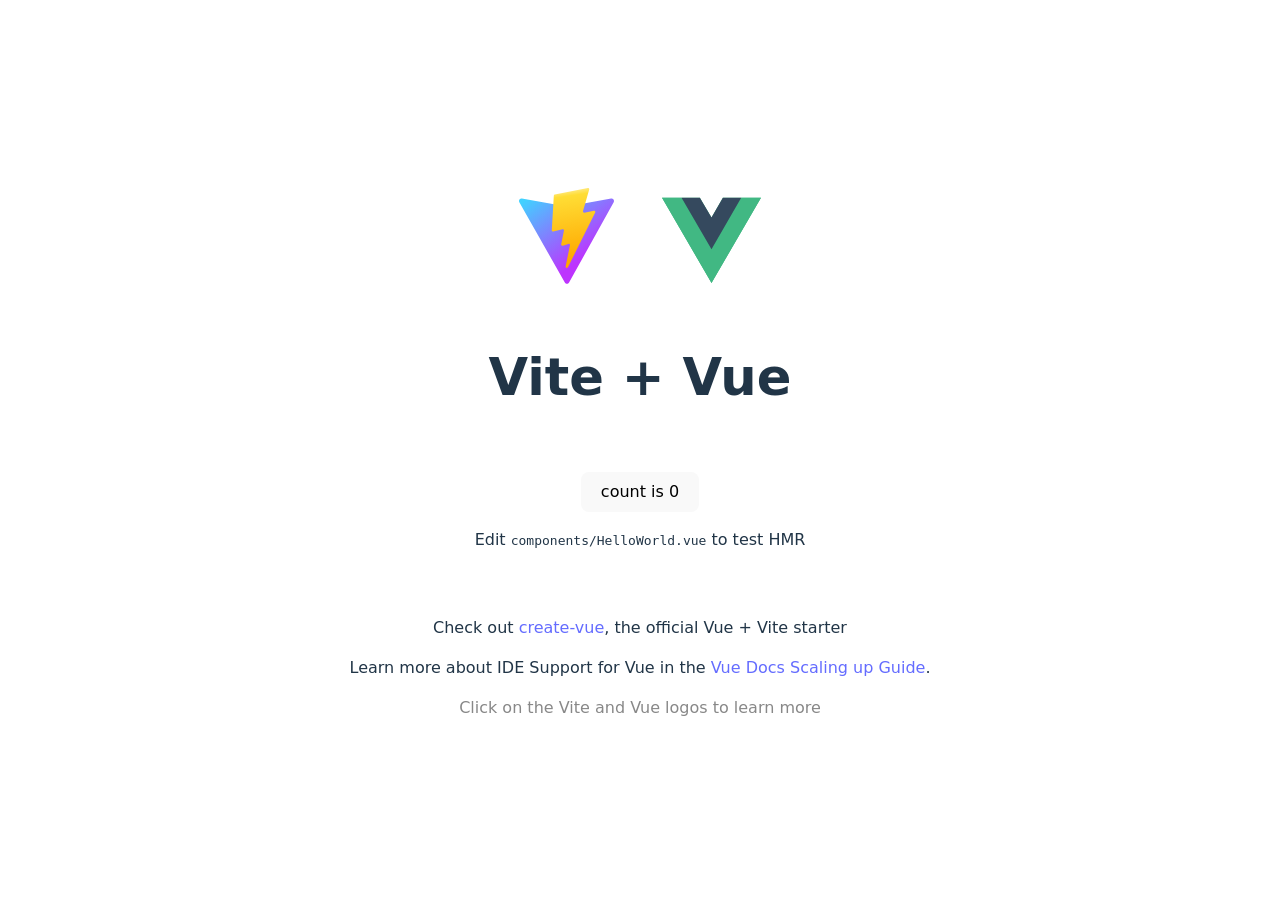
==== index.html @ f1127de7 "first-test" ====
<!doctype html>
<html lang="en">
  <head>
    <meta charset="UTF-8" />
    <link rel="icon" type="image/svg+xml" href="/vite.svg" />
    <meta name="viewport" content="width=device-width, initial-scale=1.0" />
    <title>Vite + Vue + TS</title>
    <script type="module" crossorigin src="/assets/index-aQ1Wnj-e.js"></script>
    <link rel="stylesheet" crossorigin href="/assets/index-CusWAS5C.css">
  </head>
  <body>
    <div id="app"></div>
  </body>
</html>
---- assets/index-CusWAS5C.css ----
:root{font-family:Inter,system-ui,Avenir,Helvetica,Arial,sans-serif;line-height:1.5;font-weight:400;color-scheme:light dark;color:#ffffffde;background-color:#242424;font-synthesis:none;text-rendering:optimizeLegibility;-webkit-font-smoothing:antialiased;-moz-osx-font-smoothing:grayscale}a{font-weight:500;color:#646cff;text-decoration:inherit}a:hover{color:#535bf2}body{margin:0;display:flex;place-items:center;min-width:320px;min-height:100vh}h1{font-size:3.2em;line-height:1.1}button{border-radius:8px;border:1px solid transparent;padding:.6em 1.2em;font-size:1em;font-weight:500;font-family:inherit;background-color:#1a1a1a;cursor:pointer;transition:border-color .25s}button:hover{border-color:#646cff}button:focus,button:focus-visible{outline:4px auto -webkit-focus-ring-color}.card{padding:2em}#app{max-width:1280px;margin:0 auto;padding:2rem;text-align:center}@media (prefers-color-scheme: light){:root{color:#213547;background-color:#fff}a:hover{color:#747bff}button{background-color:#f9f9f9}}.read-the-docs[data-v-cc337d8c]{color:#888}.logo[data-v-58aba71c]{height:6em;padding:1.5em;will-change:filter;transition:filter .3s}.logo[data-v-58aba71c]:hover{filter:drop-shadow(0 0 2em #646cffaa)}.logo.vue[data-v-58aba71c]:hover{filter:drop-shadow(0 0 2em #42b883aa)}
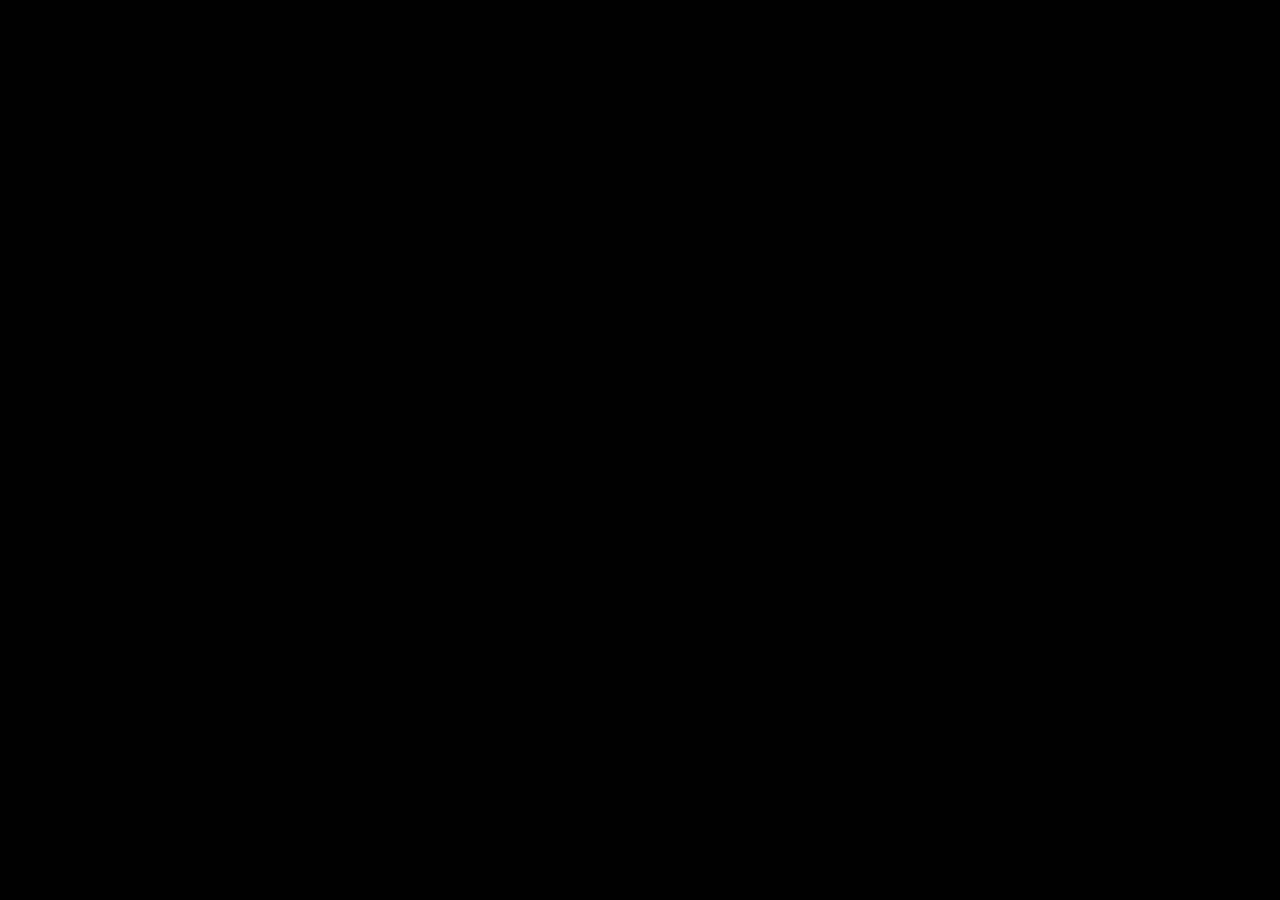
==== commit 594f6e50: "update" ====
--- a/index.html
+++ b/index.html
@@ -1,12 +1,12 @@
 <!doctype html>
-<html lang="en">
+<html lang="zh-CN">
   <head>
     <meta charset="UTF-8" />
     <link rel="icon" type="image/svg+xml" href="/vite.svg" />
     <meta name="viewport" content="width=device-width, initial-scale=1.0" />
     <title>Vite + Vue + TS</title>
-    <script type="module" crossorigin src="/assets/index-aQ1Wnj-e.js"></script>
-    <link rel="stylesheet" crossorigin href="/assets/index-CusWAS5C.css">
+    <script type="module" crossorigin src="/assets/index-6pmZwgIe.js"></script>
+    <link rel="stylesheet" crossorigin href="/assets/index-a0s1RS8F.css">
   </head>
   <body>
     <div id="app"></div>
--- a/assets/index-a0s1RS8F.css
+++ b/assets/index-a0s1RS8F.css
@@ -0,0 +1 @@
+body{background:#000}*{margin:0;padding:0}html,body{height:100%;overflow:hidden}
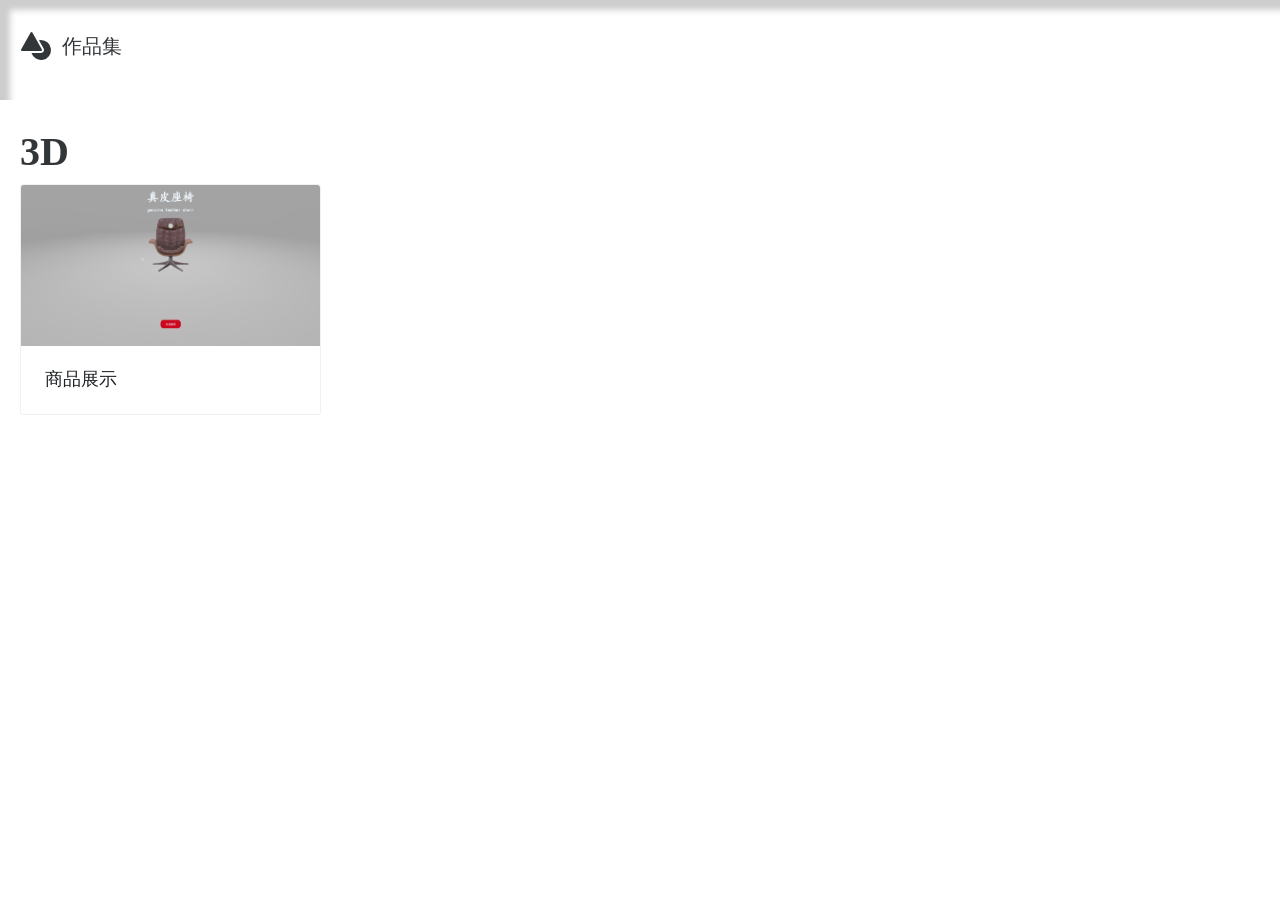
==== commit 7e344cbc: "1" ====
--- a/index.html
+++ b/index.html
@@ -4,9 +4,9 @@
     <meta charset="UTF-8" />
     <link rel="icon" type="image/svg+xml" href="/vite.svg" />
     <meta name="viewport" content="width=device-width, initial-scale=1.0" />
-    <title>Vite + Vue + TS</title>
-    <script type="module" crossorigin src="/assets/index-6pmZwgIe.js"></script>
-    <link rel="stylesheet" crossorigin href="/assets/index-a0s1RS8F.css">
+    <title>yuan 的个人网站</title>
+    <script type="module" crossorigin src="/assets/index-cG9nNEuh.js"></script>
+    <link rel="stylesheet" crossorigin href="/assets/index-B9gXxmJb.css">
   </head>
   <body>
     <div id="app"></div>
--- a/assets/index-B9gXxmJb.css
+++ b/assets/index-B9gXxmJb.css
@@ -0,0 +1 @@
+body{background:#000}a[data-v-76dbdc2c]{text-decoration:none}.home[data-v-76dbdc2c]{width:100vw;height:100vh}.title[data-v-76dbdc2c]{font-size:40px}.header[data-v-76dbdc2c]{height:100px;padding:10px 20px;display:flex;justify-content:space-between;align-items:center;box-shadow:inset 10px 10px 6px #0003}.header[data-v-76dbdc2c]:hover{box-shadow:inset 12px 12px 6px #0009}.content[data-v-76dbdc2c]{padding:20px}.carousel-img[data-v-76dbdc2c]{width:100%;height:50vh;object-fit:cover}.menu-button[data-v-76dbdc2c]{font-size:32px}.menu-title[data-v-76dbdc2c]{font-size:20px;padding:0 10px}#renderCanvas[data-v-45e2c48f],#renderCanvas[data-v-474497ea],#renderCanvas[data-v-104de468]{width:100vw;height:100vh}.ff[data-v-104de468]{position:absolute;top:10%;left:50%;transform:translate(-50%,-50%)}.fd[data-v-104de468]{position:absolute;bottom:10%;left:50%;transform:translate(-50%,-50%)}.gm[data-v-104de468]{background-color:#cd1919;border:none;font-size:large;color:#f0f8ff;padding:15px 32px;text-align:center;text-decoration:none;display:inline-block;border-radius:20px}h1[data-v-104de468]{font-size:80px;text-align:center;color:#f0f8ff}h2[data-v-104de468]{font-size:30px;text-align:center;color:#f0f8ff}*{margin:0;padding:0}html,body{height:100%;overflow:hidden;font-family:楷体,宋体,微软雅黑}
